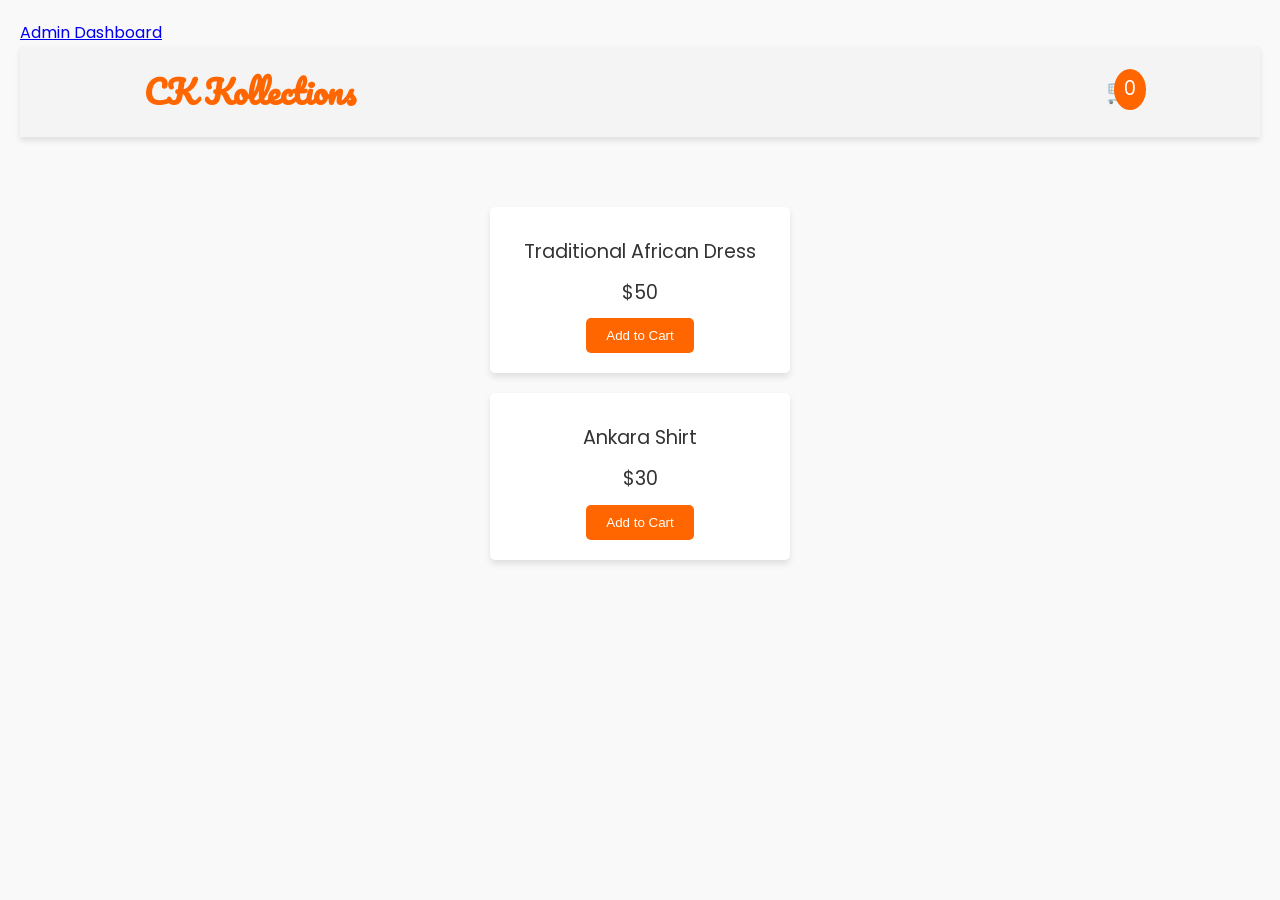
==== index.html @ 41a856c0 "Update index.html" ====
<!DOCTYPE html>
<html lang="en">
<head>
    <meta charset="UTF-8">
    <meta name="viewport" content="width=device-width, initial-scale=1.0">
    <title>CK Kollections - Home</title>
    <link href="https://fonts.googleapis.com/css2?family=Pacifico&family=Poppins:wght@300;400;600&display=swap" rel="stylesheet">
    <nav>
    <a href="admindashboard.html" class="admin-link">Admin Dashboard</a>
</nav>

    <style>
        * {
            margin: 0;
            padding: 0;
            box-sizing: border-box;
        }

        body {
            font-family: 'Poppins', sans-serif;
            line-height: 1.6;
            color: #333;
            background: #f9f9f9;
            padding: 20px;
        }

        header {
            display: flex;
            justify-content: space-between;
            align-items: center;
            padding: 20px 10%;
            background: #f4f4f4;
            box-shadow: 0 4px 6px rgba(0, 0, 0, 0.1);
        }

        header h1 {
            font-size: 2em;
            font-family: 'Pacifico', cursive;
            color: #ff6600;
        }

        .cart {
            font-size: 1.5em;
            color: #333;
        }

        .cart a {
            text-decoration: none;
            color: inherit;
            position: relative;
        }

        .cart .cart-count {
            position: absolute;
            top: -5px;
            right: -10px;
            background: #ff6600;
            color: #fff;
            border-radius: 50%;
            padding: 5px 10px;
            font-size: 0.8em;
        }

        section {
            padding: 50px 10%;
            text-align: center;
        }

        .product {
            background: #fff;
            padding: 20px;
            margin: 20px auto;
            max-width: 300px;
            border-radius: 5px;
            box-shadow: 0 4px 6px rgba(0, 0, 0, 0.1);
        }

        .product p {
            font-size: 1.2em;
            margin: 10px 0;
        }

        .product button {
            padding: 10px 20px;
            background: #ff6600;
            color: #fff;
            border: none;
            border-radius: 5px;
            cursor: pointer;
            transition: background 0.3s;
        }

        .product button:hover {
            background: #e55c00;
        }
    </style>
    <script>
        const BACKEND_URL = "https://ck-kollection.onrender.com"; // Replace with actual backend link

        function addToCart(name, price) {
            const userId = "testUser"; // Replace with actual user system if needed
            fetch(`${BACKEND_URL}/cart`, {
                method: "POST",
                headers: { "Content-Type": "application/json" },
                body: JSON.stringify({ userId, name, price })
            }).then(() => updateCartCount());
        }

        function updateCartCount() {
            const userId = "testUser";
            fetch(`${BACKEND_URL}/cart/${userId}`)
                .then(res => res.json())
                .then(data => document.querySelector('.cart-count').textContent = data.items.length);
        }

        updateCartCount();
    </script>
</head>
<body>
    <header>
        <h1>CK Kollections</h1>
        <div class="cart">
            <a href="cart.html">🛒 <span class="cart-count">0</span></a>
        </div>
    </header>
    <section>
        <div class="product">
            <p>Traditional African Dress</p>
            <p>$50</p>
            <button onclick="addToCart('Traditional African Dress', 50)">Add to Cart</button>
        </div>
        <div class="product">
            <p>Ankara Shirt</p>
            <p>$30</p>
            <button onclick="addToCart('Ankara Shirt', 30)">Add to Cart</button>
        </div>
    </section>
</body>
</html>
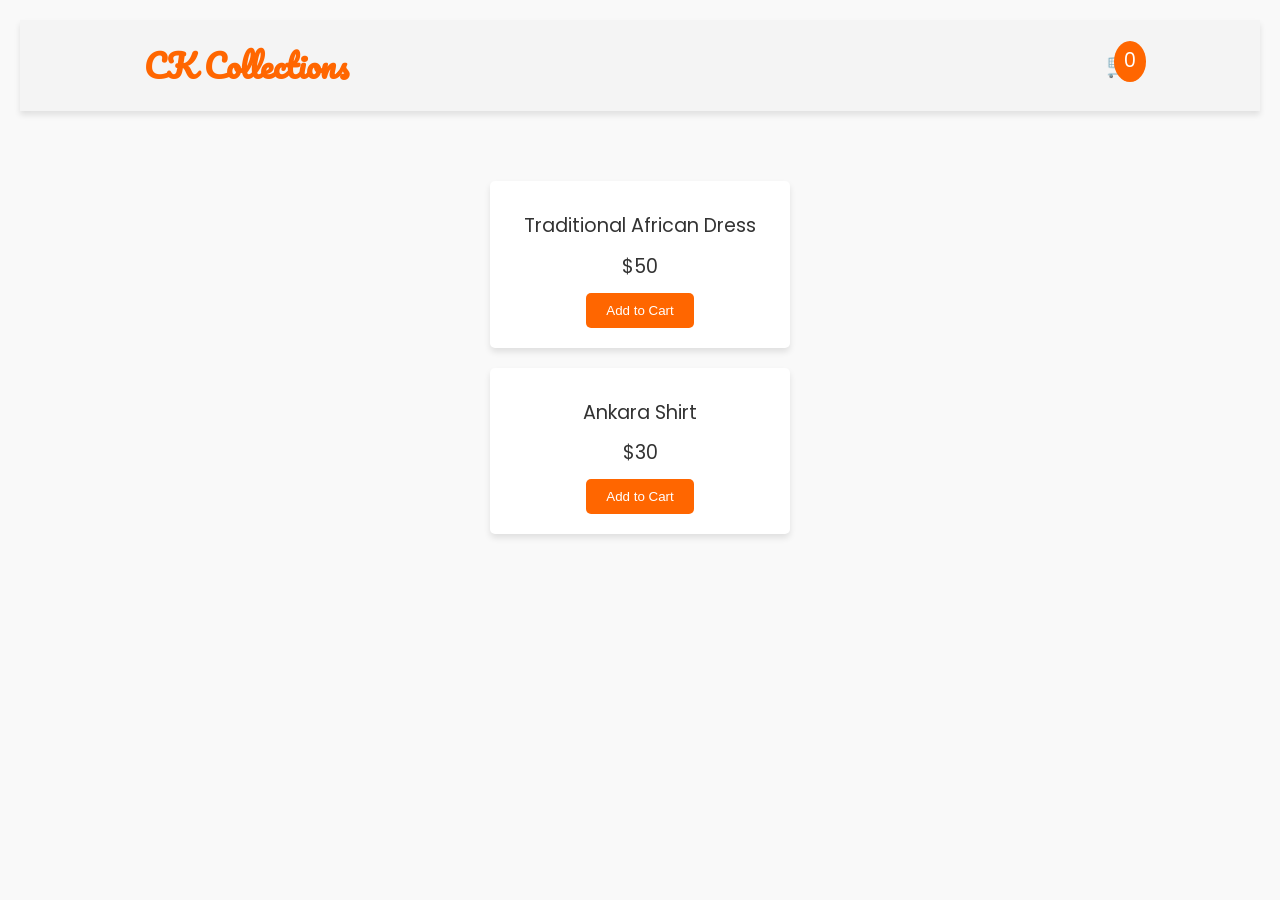
==== commit a0c40dfc: "Update index.html" ====
--- a/index.html
+++ b/index.html
@@ -3,12 +3,8 @@
 <head>
     <meta charset="UTF-8">
     <meta name="viewport" content="width=device-width, initial-scale=1.0">
-    <title>CK Kollections - Home</title>
+    <title>CK Collections - Home</title>
     <link href="https://fonts.googleapis.com/css2?family=Pacifico&family=Poppins:wght@300;400;600&display=swap" rel="stylesheet">
-    <nav>
-    <a href="admindashboard.html" class="admin-link">Admin Dashboard</a>
-</nav>
-
     <style>
         * {
             margin: 0;
@@ -42,11 +38,7 @@
         .cart {
             font-size: 1.5em;
             color: #333;
-        }
-
-        .cart a {
-            text-decoration: none;
-            color: inherit;
+            cursor: pointer;
             position: relative;
         }
 
@@ -59,6 +51,39 @@
             border-radius: 50%;
             padding: 5px 10px;
             font-size: 0.8em;
+        }
+
+        .cart-modal {
+            position: fixed;
+            top: 0;
+            right: -100%;
+            width: 300px;
+            height: 100%;
+            background: #fff;
+            box-shadow: -2px 0 5px rgba(0, 0, 0, 0.2);
+            transition: right 0.3s;
+            padding: 20px;
+            overflow-y: auto;
+        }
+
+        .cart-modal.active {
+            right: 0;
+        }
+
+        .cart-item {
+            display: flex;
+            justify-content: space-between;
+            align-items: center;
+            margin-bottom: 10px;
+        }
+
+        .cart-item button {
+            background: #ff6600;
+            color: white;
+            border: none;
+            padding: 5px 10px;
+            cursor: pointer;
+            border-radius: 5px;
         }
 
         section {
@@ -95,32 +120,55 @@
         }
     </style>
     <script>
-        const BACKEND_URL = "https://ck-kollection.onrender.com"; // Replace with actual backend link
+        const BACKEND_URL = "https://ck-kollection.onrender.com";
+        
+        function toggleCart() {
+            document.querySelector('.cart-modal').classList.toggle('active');
+        }
 
         function addToCart(name, price) {
-            const userId = "testUser"; // Replace with actual user system if needed
+            const userId = "testUser";
             fetch(`${BACKEND_URL}/cart`, {
                 method: "POST",
                 headers: { "Content-Type": "application/json" },
                 body: JSON.stringify({ userId, name, price })
-            }).then(() => updateCartCount());
+            }).then(() => updateCart());
         }
 
-        function updateCartCount() {
+        function updateCart() {
             const userId = "testUser";
             fetch(`${BACKEND_URL}/cart/${userId}`)
                 .then(res => res.json())
-                .then(data => document.querySelector('.cart-count').textContent = data.items.length);
+                .then(data => {
+                    document.querySelector('.cart-count').textContent = data.items.length;
+                    const cartItemsContainer = document.querySelector('.cart-items');
+                    cartItemsContainer.innerHTML = '';
+                    data.items.forEach(item => {
+                        const cartItem = document.createElement('div');
+                        cartItem.classList.add('cart-item');
+                        cartItem.innerHTML = `<p>${item.name} - $${item.price}</p> <button onclick="removeFromCart('${item.name}')">Remove</button>`;
+                        cartItemsContainer.appendChild(cartItem);
+                    });
+                });
         }
 
-        updateCartCount();
+        function removeFromCart(name) {
+            const userId = "testUser";
+            fetch(`${BACKEND_URL}/cart/remove`, {
+                method: "POST",
+                headers: { "Content-Type": "application/json" },
+                body: JSON.stringify({ userId, name })
+            }).then(() => updateCart());
+        }
+
+        updateCart();
     </script>
 </head>
 <body>
     <header>
-        <h1>CK Kollections</h1>
-        <div class="cart">
-            <a href="cart.html">🛒 <span class="cart-count">0</span></a>
+        <h1>CK Collections</h1>
+        <div class="cart" onclick="toggleCart()">
+            🛒 <span class="cart-count">0</span>
         </div>
     </header>
     <section>
@@ -135,5 +183,10 @@
             <button onclick="addToCart('Ankara Shirt', 30)">Add to Cart</button>
         </div>
     </section>
+    <div class="cart-modal">
+        <h2>Your Cart</h2>
+        <div class="cart-items"></div>
+        <button onclick="toggleCart()">Close</button>
+    </div>
 </body>
 </html>
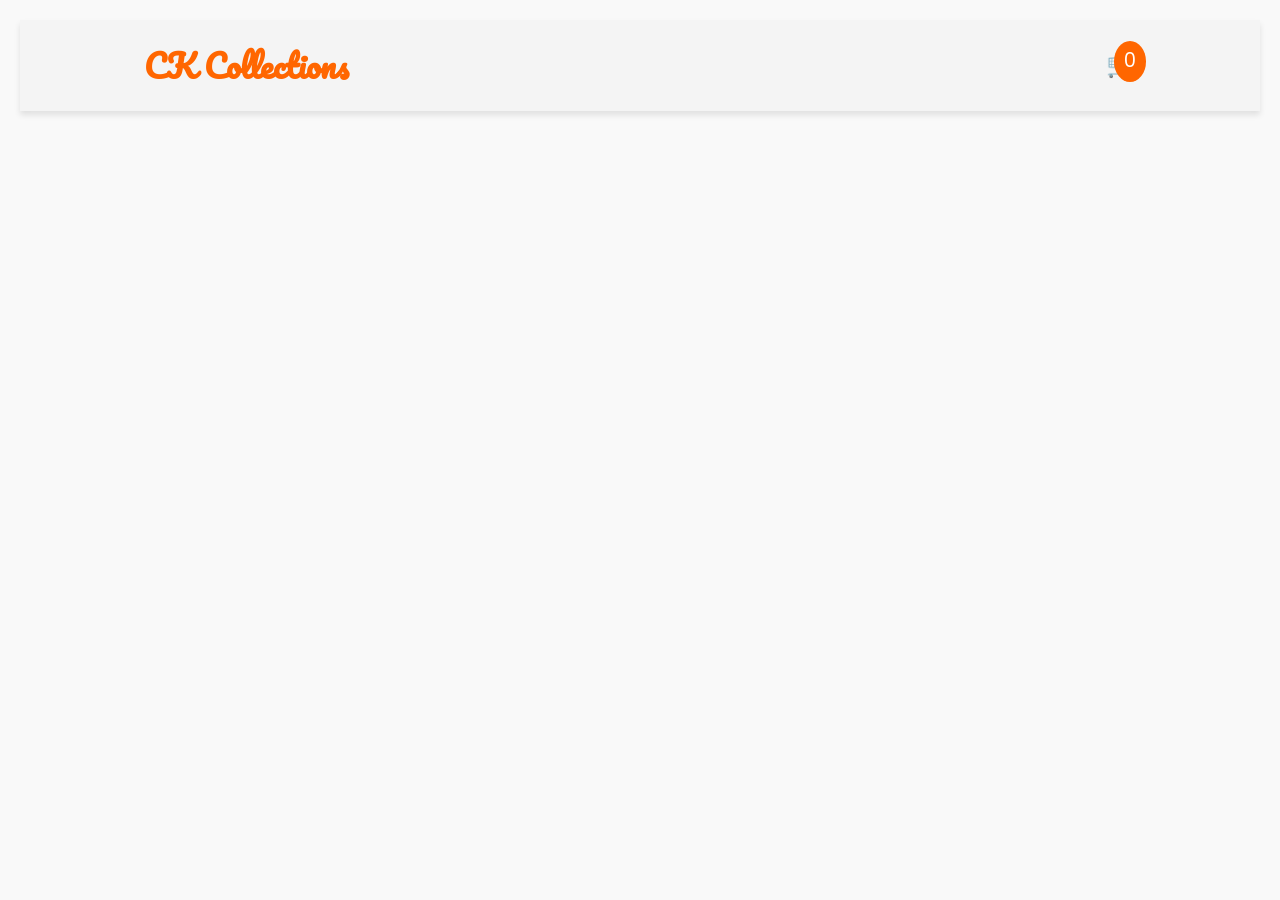
==== commit 1adc344c: "Update index.html" ====
--- a/index.html
+++ b/index.html
@@ -100,6 +100,12 @@
             box-shadow: 0 4px 6px rgba(0, 0, 0, 0.1);
         }
 
+        .product img {
+            width: 100%;
+            height: auto;
+            border-radius: 5px;
+        }
+
         .product p {
             font-size: 1.2em;
             margin: 10px 0;
@@ -121,7 +127,25 @@
     </style>
     <script>
         const BACKEND_URL = "https://ck-kollection.onrender.com";
-        
+
+        async function fetchProducts() {
+            const response = await fetch(`${BACKEND_URL}/products`);
+            const products = await response.json();
+            const productContainer = document.querySelector('section');
+            productContainer.innerHTML = '';
+            products.forEach(product => {
+                const productElement = document.createElement('div');
+                productElement.classList.add('product');
+                productElement.innerHTML = `
+                    <img src="${product.image}" alt="${product.name}">
+                    <p>${product.name}</p>
+                    <p>$${product.price}</p>
+                    <button onclick="addToCart('${product.name}', ${product.price})">Add to Cart</button>
+                `;
+                productContainer.appendChild(productElement);
+            });
+        }
+
         function toggleCart() {
             document.querySelector('.cart-modal').classList.toggle('active');
         }
@@ -161,28 +185,16 @@
             }).then(() => updateCart());
         }
 
+        fetchProducts();
         updateCart();
     </script>
 </head>
 <body>
     <header>
         <h1>CK Collections</h1>
-        <div class="cart" onclick="toggleCart()">
-            🛒 <span class="cart-count">0</span>
-        </div>
+        <div class="cart" onclick="toggleCart()">🛒 <span class="cart-count">0</span></div>
     </header>
-    <section>
-        <div class="product">
-            <p>Traditional African Dress</p>
-            <p>$50</p>
-            <button onclick="addToCart('Traditional African Dress', 50)">Add to Cart</button>
-        </div>
-        <div class="product">
-            <p>Ankara Shirt</p>
-            <p>$30</p>
-            <button onclick="addToCart('Ankara Shirt', 30)">Add to Cart</button>
-        </div>
-    </section>
+    <section></section>
     <div class="cart-modal">
         <h2>Your Cart</h2>
         <div class="cart-items"></div>
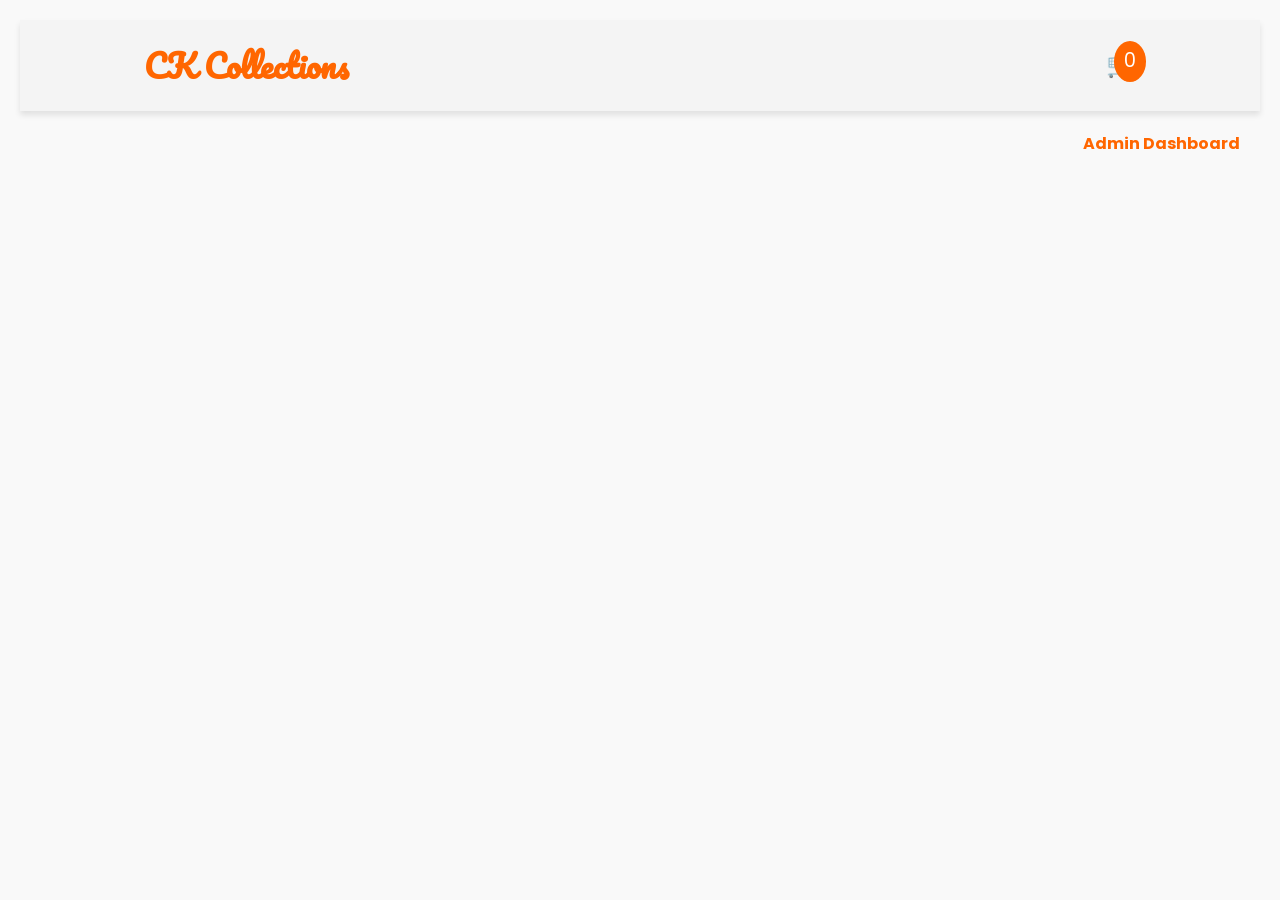
==== commit ff3c7038: "Update index.html" ====
--- a/index.html
+++ b/index.html
@@ -123,6 +123,21 @@
 
         .product button:hover {
             background: #e55c00;
+        }
+
+        .admin-link {
+            margin: 20px;
+            text-align: right;
+        }
+
+        .admin-link a {
+            color: #ff6600;
+            font-weight: bold;
+            text-decoration: none;
+        }
+
+        .admin-link a:hover {
+            text-decoration: underline;
         }
     </style>
     <script>
@@ -194,6 +209,9 @@
         <h1>CK Collections</h1>
         <div class="cart" onclick="toggleCart()">🛒 <span class="cart-count">0</span></div>
     </header>
+    <div class="admin-link">
+        <a href="admin.html">Admin Dashboard</a>
+    </div>
     <section></section>
     <div class="cart-modal">
         <h2>Your Cart</h2>
